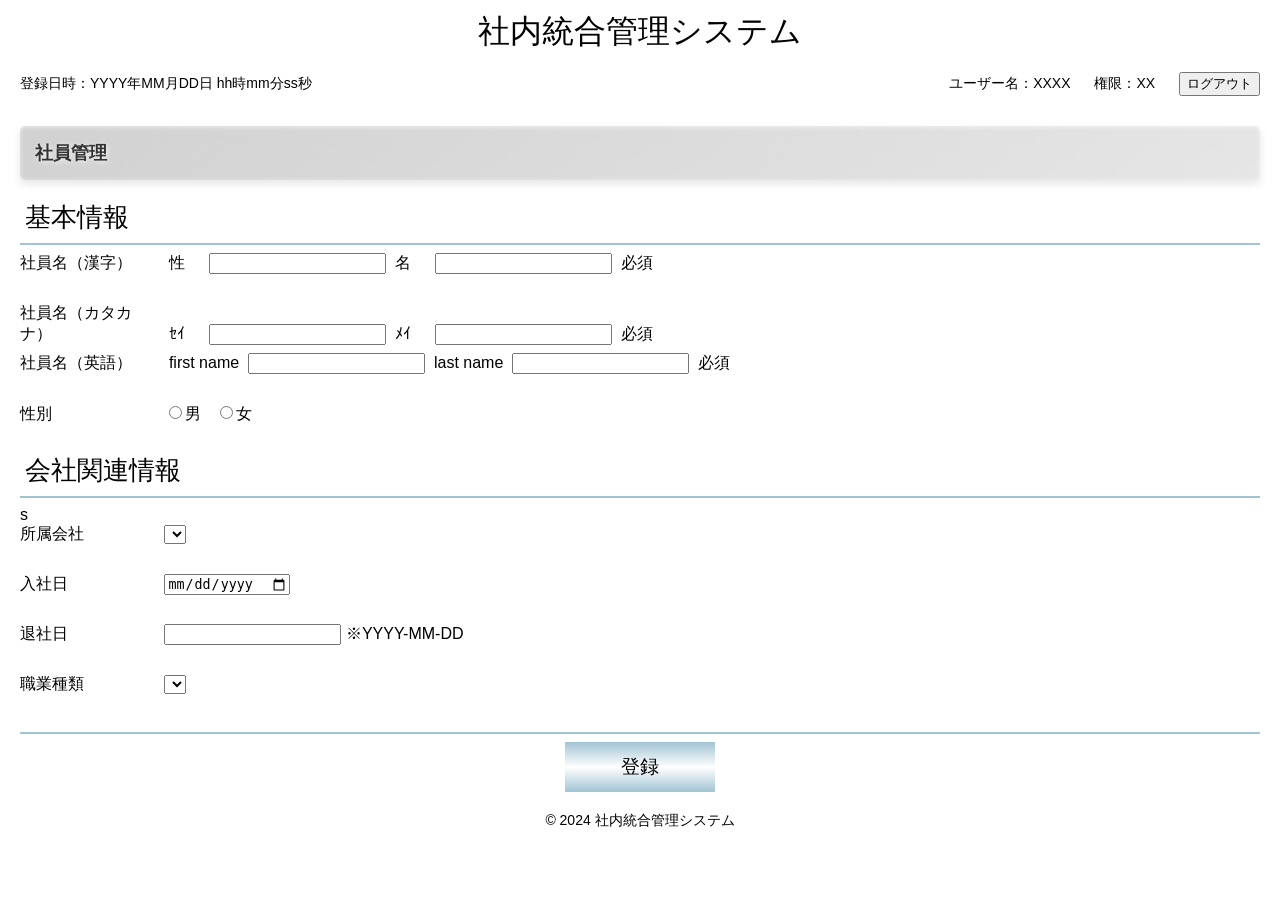
==== src/main/resources/templates/syain/modify.html @ 6163a758 "研修のためコミット" ====
<!DOCTYPE html>
<html lang="ja">

<head>
	<meta charset="UTF-8">
	<meta name="viewport" content="width=device-width, initial-scale=1.0">
	<title>社内統合管理システム</title>
	<style>
		body {
			font-family: Arial, sans-serif;
			margin: 0;
			padding: 0;
		}

		body .sub-header {
			display: flex;
			justify-content: space-between;
			/* 左寄せと右寄せを実現 */
			font-size: 26px;
			padding-right: 10px;
			padding-left: 5px;
			align-items: baseline;
		}

		header {
			color: black;
			/* 背景色を削除し、文字色を黒に設定 */
			padding: 10px;
			text-align: center;
		}

		header .main-header {
			font-size: 2em;
			/* フォントサイズを2倍に */
		}

		header .sub-header {
			display: flex;
			justify-content: space-between;
			/* 左寄せと右寄せを実現 */
			font-size: 14px;
			padding-right: 10px;
			padding-left: 10px;
		}

		.sub-header .left-side {
			text-align: left;
		}

		.sub-header .right-side {
			text-align: right;
		}

		.sub-header .right-side-small {
			text-align: right;
			font-size: 18px;
		}

		.container {
			padding: 20px;
		}

		/* 銀色の金属リボン */
		.ribbon {
			background: linear-gradient(145deg, #d1d1d1, #e6e6e6);
			/* 銀色のグラデーション */
			border-radius: 5px;
			/* 丸みを帯びた角 */
			padding: 15px;
			font-size: 18px;
			font-weight: bold;
			color: #333;
			/* 文字色を濃くして目立たせる */
			text-shadow: 1px 1px 5px rgba(255, 255, 255, 0.8);
			/* 反射感を出すための光沢感 */
			box-shadow: 0 4px 8px rgba(0, 0, 0, 0.1), inset 0 1px 5px rgba(255, 255, 255, 0.6);
			/* 光沢感と深み */
			margin-bottom: 20px;
		}

		.search-condition {
			display: flex;
			flex-direction: column;
			/* 要素を縦に並べる */
			align-items: center;
			/* 中央寄せ */
			margin-bottom: 20px;
		}

		.section-title {
			text-align: left;
			/* 「■検索条件」を左寄せ */
			font-size: 18px;
			font-weight: bold;
			margin-bottom: 10px;
			width: 100%;
			/* 見出しを中央寄せにしない */
		}

		.search-form {
			width: 80%;
			/* 幅を80%に設定して中央寄せ */
		}

		.search-form label {
			margin-right: 10px;
		}

		.search-form input,
		.search-form select {
			padding: 5px;
			margin-right: 10px;
			margin-bottom: 15px;
			/* 各要素の間隔を広げる */
		}

		.search-form button {
			padding: 10px 20px;
			background-color: #BDD7EE;
			/* 背景色を#BDD7EEに変更 */
			color: black;
			border: none;
			cursor: pointer;
			margin-top: 20px;
			/* ボタンの上に余白を追加 */
		}

		.search-form button:hover {
			background-color: #A1C4D4;
			/* ホバー時に少し暗く */
		}

		.salary-table {
			width: 100%;
			border-collapse: collapse;
			/* ボーダーを崩さない */
			margin-top: 20px;
		}

		.salary-table th,
		.salary-table td {
			border: 1px solid #ddd;
			/* セルの境界線 */
			padding: 8px;
			text-align: center;
		}

		.salary-table th {
			background-color: #BDD7EE;
			/* ヘッダーの背景色 */
			color: black;
			/* 文字色を黒に設定 */
		}

		.salary-table td {
			background-color: #f9f9f9;
		}

		.footer {
			text-align: center;
			margin-top: 20px;
			font-size: 14px;
		}

		.right-align {
			text-align: right;
			/* 右寄せ用クラス */
			margin-bottom: 10px;
		}

		.spaced {
			margin-right: 20px;
			/* 要素の間隔を広げる */
		}

		.row {
			height: 50px;
		}

		.center-row {
			height: 50px;
			text-align: center;
		}

		.row label {
			width: 140px;
			text-align: left;
			display: inline-block;
		}

		.sub-label {
			min-width: 40px;
			width: auto;
			display: inline-block;
		}

		.submit-btn {
			width: 150px;
			height: 50px;
			background: linear-gradient(to bottom, #A1C4D4, #FFFFFF, #A1C4D4);
			border: 0;
			text-decoration-color: #000000;
			font-size: larger;
			text-align: center;
		}

		hr {
			height: 2px;
			background-color: #A1C4D4;
			border: 0;
		}

		dialog {
			width: fit-content;
			height: 150px;
			font-size: 20px;
			position: relative;
		}

		.modal-content {
			white-space: nowrap;
		}

		.modal-btns {
			display: flex;
			justify-content: center;
			gap: 10px;
			position: absolute;
			bottom: 15px;
			left: 0;
			right: 0;
		}

		.modal-btn {
			width: 80px;
			height: 50px;
		}
	</style>
	<script th:inline="javascript">
		const oldData = {
		    syainId: [[${syain.syainId}]],
			firstNameKanji: [[${syain.firstNameKanji}]],
			lastNameKanji: [[${syain.lastNameKanji}]],
			firstNameKana: [[${syain.firstNameKana}]],
			lastNameKana: [[${syain.lastNameKana}]],
			firstNameEigo: [[${syain.firstNameEigo}]],
			lastNameEigo: [[${syain.lastNameEigo}]],
			seibetu: [[${syain.seibetu}]],
			syozokuKaisya: [[${syain.syozokuKaisya}]],
			nyuusyaDate: [[${syain.nyuusyaDate}]],
			taisyaDate: [[${syain.taisyaDate}]],
			syokugyoKind: [[${syain.syokugyoKind}]],
		};
	</script>
	<script type="text/javascript" src="/js/clock.js" defer></script>
	<script type="text/javascript" src="/js/modify.js" defer></script>
</head>

<body>
	<!-- ヘッダー -->
	<header>
		<div class="main-header">社内統合管理システム</div>
		</br>
		<div class="sub-header">
			<div class="left-side">
				<div id="current-time">登録日時：YYYY年MM月DD日 hh時mm分ss秒</div>
			</div>
			<div class="right-side">
				ユーザー名：XXXX <span class="spaced"></span><span class="spaced">権限：XX</span>
				<button>ログアウト</button>
			</div>
		</div>
	</header>

	<!-- メインコンテンツ -->
	<div class="container">
		<!-- リボン -->
		<div class="ribbon">社員管理</div>
		<div class="sub-header">基本情報</div>
		<hr />
		<input type="hidden" id="syainId" th:value="${syain.syainId}" readonly>
		<div class="row">
			<label for="firstNameKanji">社員名（漢字）</label>
			<span class="sub-label">&nbsp;性&nbsp;</span>
			<input type="text" id="firstNameKanji" th:value="${syain.firstNameKanji}">
			<span class="sub-label">&nbsp;名&nbsp;</span>
			<input type="text" id="lastNameKanji" th:value="${syain.lastNameKanji}">
			<span class="sub-label">&nbsp;必須</span>
		</div>
		<div class="row">
			<label for="NameKana">社員名（カタカナ）</label>
			<span class="sub-label">&nbsp;ｾｲ&nbsp;</span>
			<input type="text" id="firstNameKana" th:value="${syain.firstNameKana}">
			<span class="sub-label">&nbsp;ﾒｲ&nbsp;</span>
			<input type="text" id="lastNameKana" th:value="${syain.lastNameKana}">
			<span class="sub-label">&nbsp;必須</span>
		</div>
		<div class="row">
			<label for="NameEigo">社員名（英語）</label>
			<span class="sub-label">&nbsp;first name&nbsp;</span>
			<input type="text" id="firstNameEigo" th:value="${syain.firstNameEigo}">
			<span class="sub-label">&nbsp;last name&nbsp;</span>
			<input type="text" id="lastNameEigo" th:value="${syain.lastNameEigo}">
			<span class="sub-label">&nbsp;必須</span>
		</div>
		<div class="row">
			<label for="seibetu">性別</label>
			<input type="radio" name="seibetu" value="1" th:checked="${syain.seibetu == 1}">男&nbsp;&nbsp;
			<input type="radio" name="seibetu" value="2" th:checked="${syain.seibetu == 2}">女
		</div>

		<div class="sub-header">会社関連情報</div>
		<hr />s
		<div class="row">
			<label for="syozokuKaisya">所属会社</label>
			<select id="syozokuKaisya">
				<option th:each="company : ${syozokuKaisya}" th:value="${company.category2}" th:text="${company.value1}"
					th:selected="${company.category2 == syain.syozokuKaisya}">
				</option>
			</select>
		</div>
		<div class="row">
			<label for="nyuusyaDate">入社日</label>
			<input type="date" id="nyuusyaDate" th:value="${nyuusyaDate}">
		</div>
		<div class="row">
			<label for="taisyaDate">退社日</label>
			<input type="text" id="taisyaDate" th:value="${syain.taisyaDate}">&nbsp;※YYYY-MM-DD
		</div>
		<div class="row">
			<label for="syokugyoKind">職業種類</label>
			<select id="syokugyoKind">
				<option th:each="kind : ${syokugyoKind}" th:value="${kind.category3}" th:text="${kind.value1}"
					th:selected="${kind.category3 == syain.syokugyoKind}">
				</option>
			</select>
		</div>
		<hr />
		<div class="center-row">
			<button type="button" class="submit-btn" onclick="checkModify()">登録</button>
		</div>

		<dialog id="modify-check-modal">
			<div class="modal-content">
				社員変更項目がありません。
			</div>
			<div class="modal-btns">
				<button class="modal-btn" onclick="document.getElementById('modify-check-modal').close()">OK</button>
			</div>
		</dialog>

		<!-- フッター -->
		<div class="footer">
			<p>&copy; 2024 社内統合管理システム</p>
		</div>
</body>

</html>
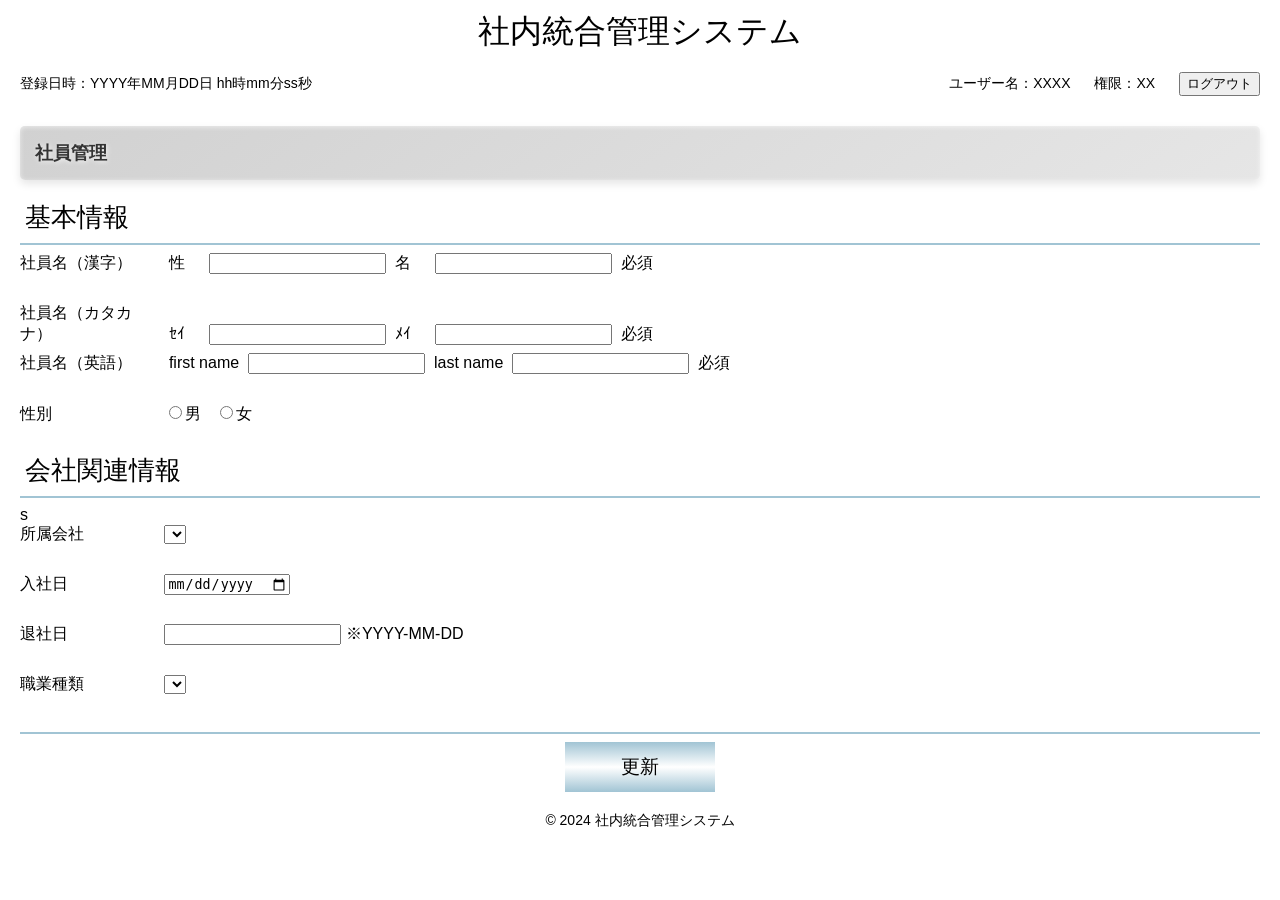
==== commit c7b5c815: "メインページの社員検索結果リストの所属会社と職業種類の表示、更新ページのボタンテキストの変更。" ====
--- a/src/main/resources/templates/syain/modify.html
+++ b/src/main/resources/templates/syain/modify.html
@@ -337,7 +337,7 @@
 		</div>
 		<hr />
 		<div class="center-row">
-			<button type="button" class="submit-btn" onclick="checkModify()">登録</button>
+			<button type="button" class="submit-btn" onclick="checkModify()">更新</button>
 		</div>
 
 		<dialog id="modify-check-modal">
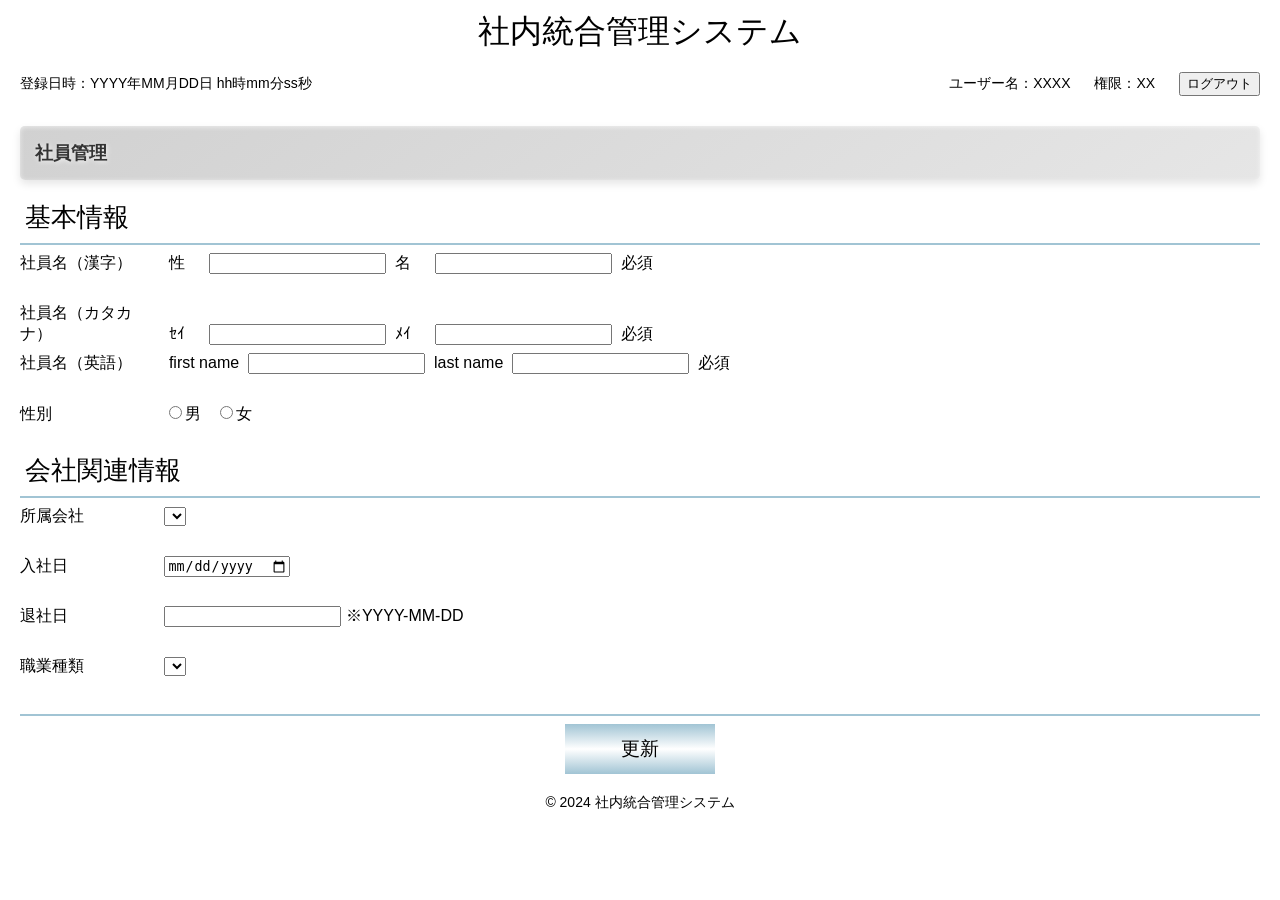
==== commit 6f880ee8: "更新ページ修正 入社日がない場合の処理 入力の制約条件追加、修正" ====
--- a/src/main/resources/templates/syain/modify.html
+++ b/src/main/resources/templates/syain/modify.html
@@ -310,7 +310,7 @@
 		</div>
 
 		<div class="sub-header">会社関連情報</div>
-		<hr />s
+		<hr />
 		<div class="row">
 			<label for="syozokuKaisya">所属会社</label>
 			<select id="syozokuKaisya">
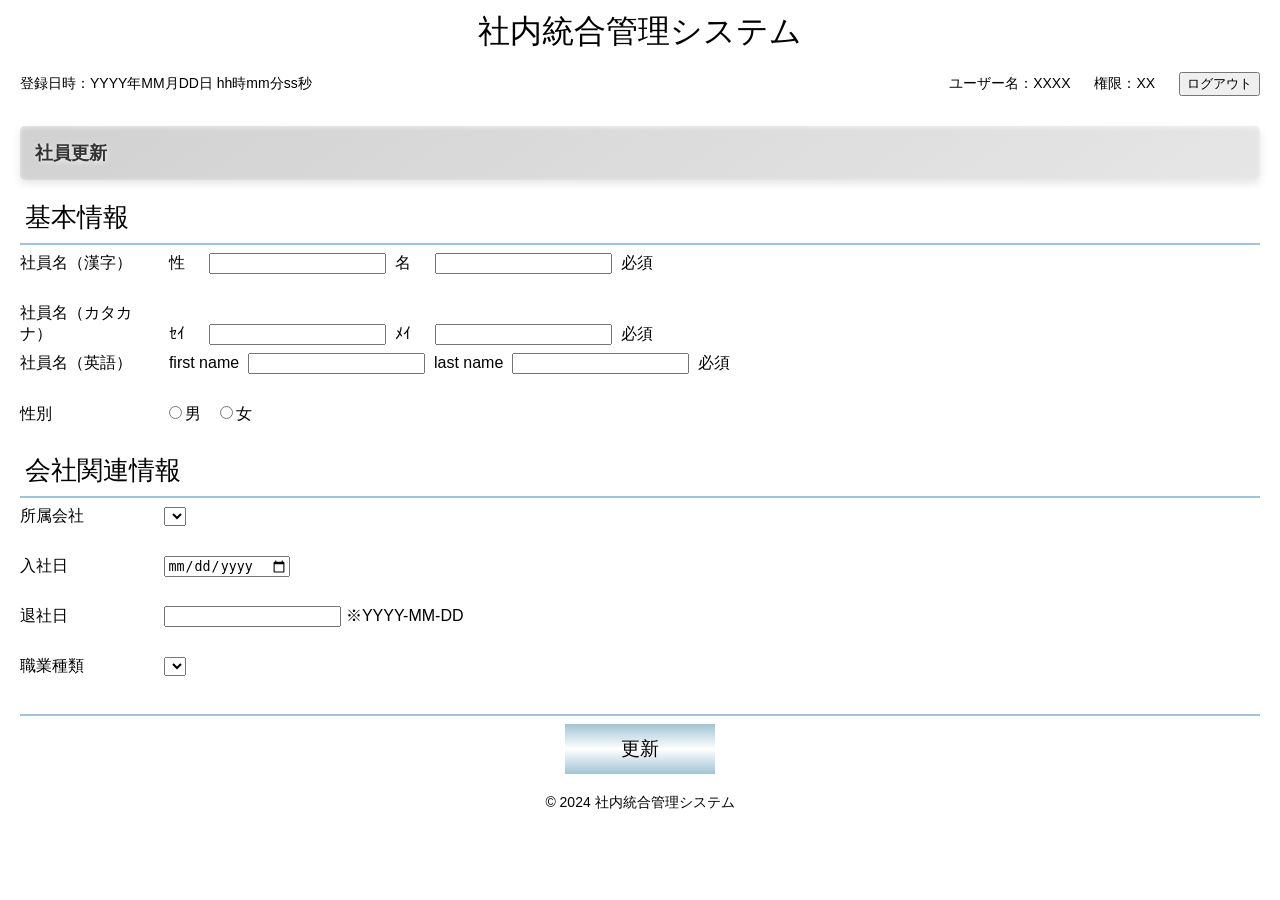
==== commit f9682fc2: "登録ページ、更新ページのリボンタイトルテキスト変更" ====
--- a/src/main/resources/templates/syain/modify.html
+++ b/src/main/resources/templates/syain/modify.html
@@ -275,7 +275,7 @@
 	<!-- メインコンテンツ -->
 	<div class="container">
 		<!-- リボン -->
-		<div class="ribbon">社員管理</div>
+		<div class="ribbon">社員更新</div>
 		<div class="sub-header">基本情報</div>
 		<hr />
 		<input type="hidden" id="syainId" th:value="${syain.syainId}" readonly>
@@ -325,7 +325,7 @@
 		</div>
 		<div class="row">
 			<label for="taisyaDate">退社日</label>
-			<input type="text" id="taisyaDate" th:value="${syain.taisyaDate}">&nbsp;※YYYY-MM-DD
+			<input type="text" id="taisyaDate" th:value="${syain.taisyaDate != null ? #dates.format(syain.taisyaDate, 'yyyy-MM-dd') : ''}">&nbsp;※YYYY-MM-DD
 		</div>
 		<div class="row">
 			<label for="syokugyoKind">職業種類</label>
